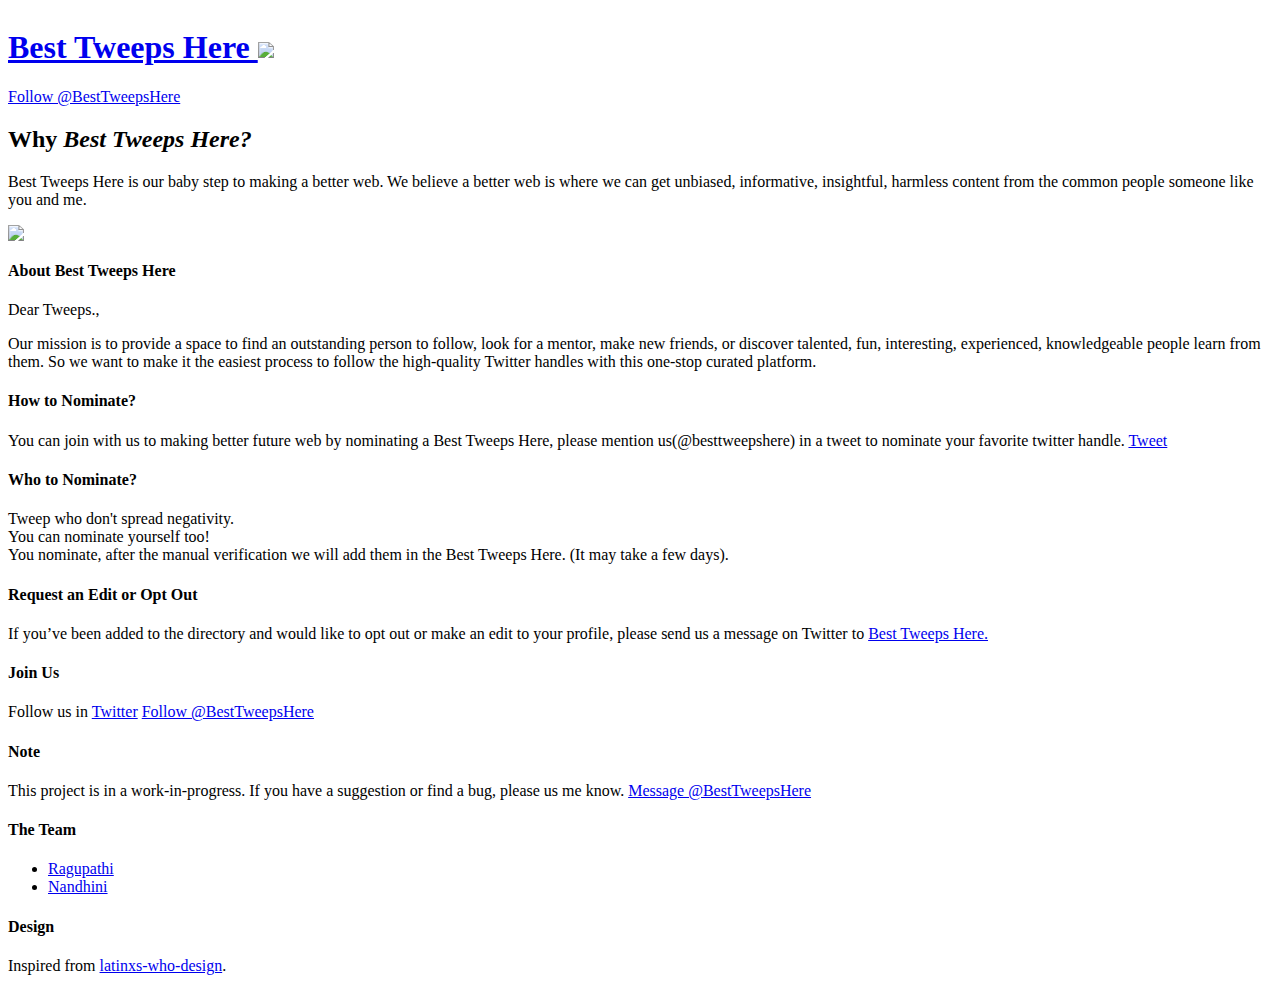
==== about.html @ 2f1e73f3 "text changes" ====
﻿<!DOCTYPE html>
<html lang="en">
	<head>
		<meta charset="utf-8"/>
		<title>Best Tweeps Here - The best place to follow the best people</title>
		<meta content="BestTweepsHere is a curated directory of best Twitter handle." name="description"/>
		<meta content="BestTweepsHere - The best place to follow the best people" property="og:title"/>
		<meta content="BestTweepsHere is a curated directory of best Twitter handle. " property="og:description"/>
		<meta content="image/BestTweepsHere_small.png" property="og:image"/>
		<meta content="summary" name="twitter:card"/>
		<meta content="width=device-width, initial-scale=1" name="viewport"/>
		<link rel="shortcut icon" href="image/BestTweepsHere_small.png" type="image/png" sizes="160x160">

		<meta name="keywords" content="BestTweepsHere, Best Tweeps, Tweeps, Twitter Tweeps" />

  <!-- Open Graph Meta -->

  <meta property="og:url" content="https://BestTweepsHere.github.io" />
  <meta property="og:image" content="image/BestTweepsHere_small.png" />
  <meta property="og:type" content="article" />

  <!-- WhatsApp Preview -->

  <link itemprop="thumbnailUrl" href="image/BestTweepsHere_small.png">
  <span itemprop="thumbnail" itemscope itemtype="http://schema.org/ImageObject">
    <link itemprop="url" href="image/BestTweepsHere_small.png">
  </span>

  <!-- Twitter Summary  -->
  <meta name="twitter:card" content="summary" />
  <meta name="twitter:site" content="@BestTweepsHere" />
  <meta name="twitter:creator" content="@BestTweepsHere" />

		<link href="https://global-uploads.webflow.com/5b9d51414158adc5804fc90e/css/latinxs-who-design.webflow.e28184f3d.css" rel="stylesheet" type="text/css"/>
		<script src="https://ajax.googleapis.com/ajax/libs/webfont/1.4.7/webfont.js" type="text/javascript"></script>
		<script type="text/javascript">WebFont.load({  google: {    families: ["Space Mono:regular,700","Merriweather Sans:regular,700,800","Chivo:regular,italic,700,700italic,900,900italic"]  }});</script>
		<!--[if lt IE 9]>
		<script src="https://cdnjs.cloudflare.com/ajax/libs/html5shiv/3.7.3/html5shiv.min.js" type="text/javascript"></script>
		<![endif]-->
		<script type="text/javascript">!function(o,c){var n=c.documentElement,t=" w-mod-";n.className+=t+"js",("ontouchstart"in o||o.DocumentTouch&&c instanceof DocumentTouch)&&(n.className+=t+"touch")}(window,document);</script>
		<!-- Global site tag (gtag.js) - Google Analytics -->
		<script async src="https://www.googletagmanager.com/gtag/js?id=UA-126809994-1"></script>
		<script>
		  window.dataLayer = window.dataLayer || [];
		  function gtag(){dataLayer.push(arguments);}
		  gtag('js', new Date());

		  gtag('config', 'UA-126809994-1');
		</script>

		<style>
         .w-form-label{
         text-overflow: ellipsis;
         display: block;
         white-space: nowrap;
         overflow: hidden;
         }
         .html-embed {
         max-width: 80%;
         }
         @media (max-width: 768px)
         .html-embed {
         font-size: 12px;
         }

				 .best_of_tamil_tweeps_logo{
					 display: block;
					 margin: auto;
				 }
      </style>
		<style>
         .category-collection-list-wrapper { overflow-x: hidden;}
         .left-nav-div  { overflow-x: hidden;}
         /*change the thinkness of the scrollbar here*/
         ::-webkit-scrollbar {
         width: 10px;
         height: 10px;
         -webkit-box-shadow: inset 0 0 6px rgba(0,0,0,0);
         -webkit-border-radius: 10px;
         border-radius: 10px;
         }
         /*add a shadow to the scrollbar here*/
         ::-webkit-scrollbar-track {
         -webkit-box-shadow: inset 0 0 0px rgba(0,0,0,0);
         -webkit-border-radius: 10px;
         border-radius: 10px;
         }
         /*this is the little scroll thumb in the bar*/
         ::-webkit-scrollbar-thumb {
         border-radius: 8px;
         background: #f8f8f8;
         height: 3px;
         }
         /*Typically you're not using this but you could if you really wanted to so I set it to be hidden, just remove this if you want it back*/
         ::-webkit-scrollbar-corner       { display: none; height: 0px; width: 0px; }
      </style>
	</head>
	<body>
		<div role="main" class="section">
			<div class="left-nav-div">
				<a href="./" class="link-block w-inline-block">
					<h1 class="heading-logo">Best Tweeps Here <img src="image/BestTweepsHere_mini.png"></h1>
					<a href="https://twitter.com/BestTweepsHere?ref_src=twsrc%5Etfw" class="twitter-follow-button" data-show-count="false">Follow @BestTweepsHere</a><script async src="https://platform.twitter.com/widgets.js" charset="utf-8"></script>
				</a>
				<div class="other-links-div">
				 <!--
				 <a href="https://twitter.com/intent/tweet?screen_name=BestTweepsHere&ref_src=twsrc%5Etfw" class="twitter-mention-button" data-size="large" data-show-screen-name="false" data-show-count="false">Nominate to @BestTweepsHere</a><script async src="https://platform.twitter.com/widgets.js" charset="utf-8"></script>
				 -->
				</div>
			</div>
			<div class="content-div-text">
				<h2>Why <i>Best Tweeps Here?</i></h2>
				<p class="copy">Best Tweeps Here is our baby step to making a better web. We believe a better web is where we can get unbiased, informative, insightful, harmless content from the common people someone like you and me. </p>
				<div id="w-node-d44ff8fbffde" class="w-video w-embed">
					<img class="best_of_tamil_tweeps_logo" src="image/BestTweepsHere.png"></iframe>
				</div>

				<h4 class="heading">About Best Tweeps Here</h4>
				<p class="copy">Dear Tweeps.,</p>
				<p class="copy"> Our mission is to provide a space to find an outstanding person to follow, look for a mentor, make new friends, or discover talented, fun, interesting, experienced, knowledgeable people learn from them.
So we want to make it the easiest process to follow the high-quality Twitter handles with this one-stop curated platform.  </p>

<h4 class="heading">How to Nominate?</h4>
<p class="copy">You can join with us to making better future web by nominating a Best Tweeps Here, please mention us(@besttweepshere) in a tweet to nominate your favorite twitter handle.
<a href="https://twitter.com/share?ref_src=twsrc%5Etfw" class="twitter-share-button" data-size="large" data-text="Hello #BestTweepsHere !" data-url="https://BestTweepsHere.github.io" data-via="BestTweepsHere" data-show-screen-name="false" data-show-count="false">Tweet</a><script async src="https://platform.twitter.com/widgets.js" charset="utf-8"></script>

</p>


<h4 class="heading">Who to Nominate?</h4>
<p class="copy">
Tweep who don't spread negativity. <br>

You can nominate yourself too! <br>

You nominate, after the manual verification we will add them in the Best Tweeps Here. (It may take a few days).
</p>

				<h4 class="heading">Request an Edit or Opt Out</h4>
				<p class="copy">If you’ve been added to the directory and would like to opt out or make an edit to your profile, please send us a message on Twitter to
					<a href="https://twitter.com/BestTweepsHere" target="_blank">Best Tweeps Here.</a>
				</p>
				<h4 class="heading">Join Us</h4>
				<p class="copy">
					Follow us in
					<a href="https://twitter.com/BestTweepsHere">Twitter</a>
					<a href="https://twitter.com/BestTweepsHere?ref_src=twsrc%5Etfw" class="twitter-follow-button" data-show-count="false">Follow @BestTweepsHere</a><script async src="https://platform.twitter.com/widgets.js" charset="utf-8"></script>
				</p>

				<h4 class="heading">Note</h4>
				<p class="copy">
				This project is in a work-in-progress. If you have a suggestion or find a bug, please us me know. <a href="https://twitter.com/messages/compose?recipient_id=&ref_src=twsrc%5Etfw" class="twitter-dm-button" data-screen-name="BestTweepsHere" data-show-count="false">Message @BestTweepsHere</a><script async src="https://platform.twitter.com/widgets.js" charset="utf-8"></script>
				</p>


				<h4 class="heading">The Team</h4>
				<ul class="unordered-list">
					<li>
						<a href="https://twitter.com/imragupathi">Ragupathi</a>
					</li>
					<li>
						<a href="https://twitter.com/im_Nandhinii">Nandhini</a>
					</li>
				</ul>
				<h4 class="heading">Design</h4>
				<p class="copy">Inspired from
					<a href="https://twitter.com/latinxsdesign" target="_blank">latinxs-who-design</a>.
				</p>

			</div>
		</div>
		<script src="https://code.jquery.com/jquery-3.3.1.min.js" type="text/javascript" integrity="sha256-FgpCb/KJQlLNfOu91ta32o/NMZxltwRo8QtmkMRdAu8=" crossorigin="anonymous"></script>
		<script src="https://global-uploads.webflow.com/5b9d51414158adc5804fc90e/js/webflow.65a51fec9.js" type="text/javascript"></script>
		<!--[if lte IE 9]>
		<script src="//cdnjs.cloudflare.com/ajax/libs/placeholders/3.0.2/placeholders.min.js"></script>
		<![endif]-->

	</body>
</html>
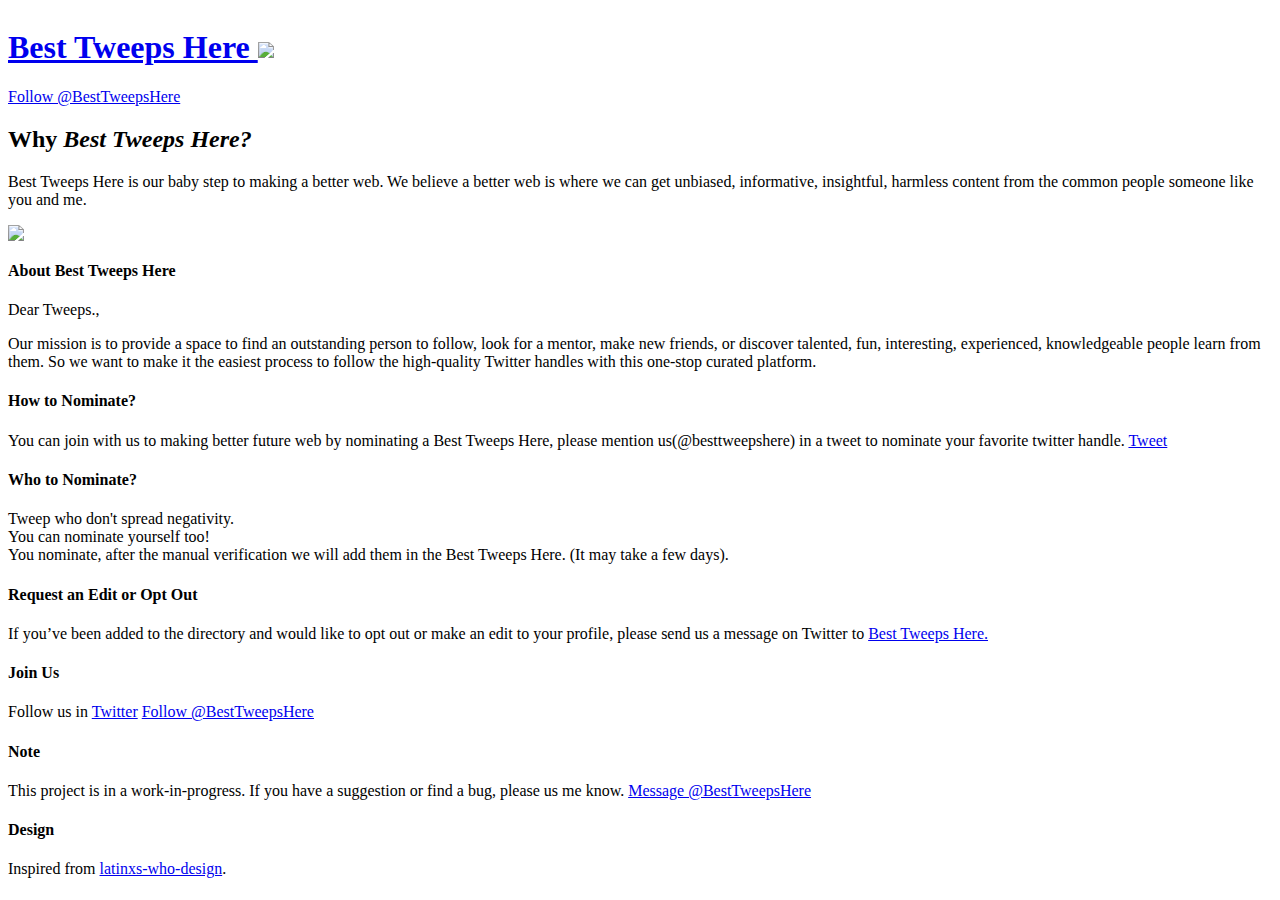
==== commit 1d2046f8: "Merge branch 'master' of https://github.com/BestTweepsHere/BestTweepsHere.github.io" ====
--- a/about.html
+++ b/about.html
@@ -13,88 +13,106 @@
 
 		<meta name="keywords" content="BestTweepsHere, Best Tweeps, Tweeps, Twitter Tweeps" />
 
-  <!-- Open Graph Meta -->
+		<!-- Open Graph Meta -->
 
-  <meta property="og:url" content="https://BestTweepsHere.github.io" />
-  <meta property="og:image" content="image/BestTweepsHere_small.png" />
-  <meta property="og:type" content="article" />
+		<meta property="og:url" content="https://BestTweepsHere.github.io" />
+		<meta property="og:image" content="image/BestTweepsHere_small.png" />
+		<meta property="og:type" content="article" />
 
-  <!-- WhatsApp Preview -->
+		<!-- WhatsApp Preview -->
 
-  <link itemprop="thumbnailUrl" href="image/BestTweepsHere_small.png">
-  <span itemprop="thumbnail" itemscope itemtype="http://schema.org/ImageObject">
-    <link itemprop="url" href="image/BestTweepsHere_small.png">
-  </span>
+		<link itemprop="thumbnailUrl" href="image/BestTweepsHere_small.png">
+		<span itemprop="thumbnail" itemscope itemtype="http://schema.org/ImageObject">
+			<link itemprop="url" href="image/BestTweepsHere_small.png">
+		</span>
 
-  <!-- Twitter Summary  -->
-  <meta name="twitter:card" content="summary" />
-  <meta name="twitter:site" content="@BestTweepsHere" />
-  <meta name="twitter:creator" content="@BestTweepsHere" />
+		<!-- Twitter Summary  -->
+		<meta name="twitter:card" content="summary" />
+		<meta name="twitter:site" content="@BestTweepsHere" />
+		<meta name="twitter:creator" content="@BestTweepsHere" />
 
 		<link href="https://global-uploads.webflow.com/5b9d51414158adc5804fc90e/css/latinxs-who-design.webflow.e28184f3d.css" rel="stylesheet" type="text/css"/>
 		<script src="https://ajax.googleapis.com/ajax/libs/webfont/1.4.7/webfont.js" type="text/javascript"></script>
+		
 		<script type="text/javascript">WebFont.load({  google: {    families: ["Space Mono:regular,700","Merriweather Sans:regular,700,800","Chivo:regular,italic,700,700italic,900,900italic"]  }});</script>
+		
 		<!--[if lt IE 9]>
 		<script src="https://cdnjs.cloudflare.com/ajax/libs/html5shiv/3.7.3/html5shiv.min.js" type="text/javascript"></script>
 		<![endif]-->
+		
 		<script type="text/javascript">!function(o,c){var n=c.documentElement,t=" w-mod-";n.className+=t+"js",("ontouchstart"in o||o.DocumentTouch&&c instanceof DocumentTouch)&&(n.className+=t+"touch")}(window,document);</script>
+		
 		<!-- Global site tag (gtag.js) - Google Analytics -->
 		<script async src="https://www.googletagmanager.com/gtag/js?id=UA-126809994-1"></script>
 		<script>
-		  window.dataLayer = window.dataLayer || [];
-		  function gtag(){dataLayer.push(arguments);}
-		  gtag('js', new Date());
-
-		  gtag('config', 'UA-126809994-1');
+			window.dataLayer = window.dataLayer || [];
+			function gtag(){dataLayer.push(arguments);}
+			gtag('js', new Date());
+			gtag('config', 'UA-126809994-1');
 		</script>
 
 		<style>
-         .w-form-label{
-         text-overflow: ellipsis;
-         display: block;
-         white-space: nowrap;
-         overflow: hidden;
-         }
-         .html-embed {
-         max-width: 80%;
-         }
-         @media (max-width: 768px)
-         .html-embed {
-         font-size: 12px;
-         }
+			.w-form-label{
+				text-overflow: ellipsis;
+				display: block;
+				white-space: nowrap;
+				overflow: hidden;
+			}
+			.html-embed {
+				max-width: 80%;
+			}
+			@media (max-width: 768px){
+				.html-embed {
+				font-size: 12px;
+				}
+			}
+			.best_of_tamil_tweeps_logo{
+				display: block;
+				margin: auto;
+			}
 
-				 .best_of_tamil_tweeps_logo{
-					 display: block;
-					 margin: auto;
-				 }
-      </style>
+		 </style>
+		 
 		<style>
-         .category-collection-list-wrapper { overflow-x: hidden;}
-         .left-nav-div  { overflow-x: hidden;}
-         /*change the thinkness of the scrollbar here*/
-         ::-webkit-scrollbar {
-         width: 10px;
-         height: 10px;
-         -webkit-box-shadow: inset 0 0 6px rgba(0,0,0,0);
-         -webkit-border-radius: 10px;
-         border-radius: 10px;
-         }
-         /*add a shadow to the scrollbar here*/
-         ::-webkit-scrollbar-track {
-         -webkit-box-shadow: inset 0 0 0px rgba(0,0,0,0);
-         -webkit-border-radius: 10px;
-         border-radius: 10px;
-         }
-         /*this is the little scroll thumb in the bar*/
-         ::-webkit-scrollbar-thumb {
-         border-radius: 8px;
-         background: #f8f8f8;
-         height: 3px;
-         }
-         /*Typically you're not using this but you could if you really wanted to so I set it to be hidden, just remove this if you want it back*/
-         ::-webkit-scrollbar-corner       { display: none; height: 0px; width: 0px; }
+			.category-collection-list-wrapper{
+				overflow-x: hidden;
+			}
+			.left-nav-div{ 
+				overflow-x: hidden;
+			}
+
+			/*change the thinkness of the scrollbar here*/
+			::-webkit-scrollbar {
+				width: 10px;
+				height: 10px;
+				-webkit-box-shadow: inset 0 0 6px rgba(0,0,0,0);
+				-webkit-border-radius: 10px;
+				border-radius: 10px;
+			}
+
+			/*add a shadow to the scrollbar here*/
+			::-webkit-scrollbar-track {
+				-webkit-box-shadow: inset 0 0 0px rgba(0,0,0,0);
+				-webkit-border-radius: 10px;
+				border-radius: 10px;
+			}
+
+			/*this is the little scroll thumb in the bar*/
+			::-webkit-scrollbar-thumb {
+				border-radius: 8px;
+				background: #f8f8f8;
+				height: 3px;
+			}
+
+			/*Typically you're not using this but you could if you really wanted to so I set it to be hidden, just remove this if you want it back*/
+			::-webkit-scrollbar-corner{ 
+				display: none; 
+				height: 0px; 
+				width: 0px; 
+			}
       </style>
 	</head>
+
 	<body>
 		<div role="main" class="section">
 			<div class="left-nav-div">
@@ -118,23 +136,22 @@
 				<h4 class="heading">About Best Tweeps Here</h4>
 				<p class="copy">Dear Tweeps.,</p>
 				<p class="copy"> Our mission is to provide a space to find an outstanding person to follow, look for a mentor, make new friends, or discover talented, fun, interesting, experienced, knowledgeable people learn from them.
-So we want to make it the easiest process to follow the high-quality Twitter handles with this one-stop curated platform.  </p>
+				So we want to make it the easiest process to follow the high-quality Twitter handles with this one-stop curated platform.  </p>
 
-<h4 class="heading">How to Nominate?</h4>
-<p class="copy">You can join with us to making better future web by nominating a Best Tweeps Here, please mention us(@besttweepshere) in a tweet to nominate your favorite twitter handle.
-<a href="https://twitter.com/share?ref_src=twsrc%5Etfw" class="twitter-share-button" data-size="large" data-text="Hello #BestTweepsHere !" data-url="https://BestTweepsHere.github.io" data-via="BestTweepsHere" data-show-screen-name="false" data-show-count="false">Tweet</a><script async src="https://platform.twitter.com/widgets.js" charset="utf-8"></script>
-
-</p>
+				<h4 class="heading">How to Nominate?</h4>
+				<p class="copy">You can join with us to making better future web by nominating a Best Tweeps Here, please mention us(@besttweepshere) in a tweet to nominate your favorite twitter handle.
+				<a href="https://twitter.com/share?ref_src=twsrc%5Etfw" class="twitter-share-button" data-size="large" data-text="Hello #BestTweepsHere !" data-url="https://BestTweepsHere.github.io" data-via="BestTweepsHere" data-show-screen-name="false" data-show-count="false">Tweet</a><script async src="https://platform.twitter.com/widgets.js" charset="utf-8"></script>
+				</p>
 
 
-<h4 class="heading">Who to Nominate?</h4>
-<p class="copy">
-Tweep who don't spread negativity. <br>
+				<h4 class="heading">Who to Nominate?</h4>
+				<p class="copy">
+					Tweep who don't spread negativity. <br>
 
-You can nominate yourself too! <br>
+					You can nominate yourself too! <br>
 
-You nominate, after the manual verification we will add them in the Best Tweeps Here. (It may take a few days).
-</p>
+					You nominate, after the manual verification we will add them in the Best Tweeps Here. (It may take a few days).
+				</p>
 
 				<h4 class="heading">Request an Edit or Opt Out</h4>
 				<p class="copy">If you’ve been added to the directory and would like to opt out or make an edit to your profile, please send us a message on Twitter to
@@ -152,16 +169,6 @@
 				This project is in a work-in-progress. If you have a suggestion or find a bug, please us me know. <a href="https://twitter.com/messages/compose?recipient_id=&ref_src=twsrc%5Etfw" class="twitter-dm-button" data-screen-name="BestTweepsHere" data-show-count="false">Message @BestTweepsHere</a><script async src="https://platform.twitter.com/widgets.js" charset="utf-8"></script>
 				</p>
 
-
-				<h4 class="heading">The Team</h4>
-				<ul class="unordered-list">
-					<li>
-						<a href="https://twitter.com/imragupathi">Ragupathi</a>
-					</li>
-					<li>
-						<a href="https://twitter.com/im_Nandhinii">Nandhini</a>
-					</li>
-				</ul>
 				<h4 class="heading">Design</h4>
 				<p class="copy">Inspired from
 					<a href="https://twitter.com/latinxsdesign" target="_blank">latinxs-who-design</a>.
@@ -169,11 +176,9 @@
 
 			</div>
 		</div>
+
 		<script src="https://code.jquery.com/jquery-3.3.1.min.js" type="text/javascript" integrity="sha256-FgpCb/KJQlLNfOu91ta32o/NMZxltwRo8QtmkMRdAu8=" crossorigin="anonymous"></script>
 		<script src="https://global-uploads.webflow.com/5b9d51414158adc5804fc90e/js/webflow.65a51fec9.js" type="text/javascript"></script>
-		<!--[if lte IE 9]>
-		<script src="//cdnjs.cloudflare.com/ajax/libs/placeholders/3.0.2/placeholders.min.js"></script>
-		<![endif]-->
-
+	
 	</body>
 </html>
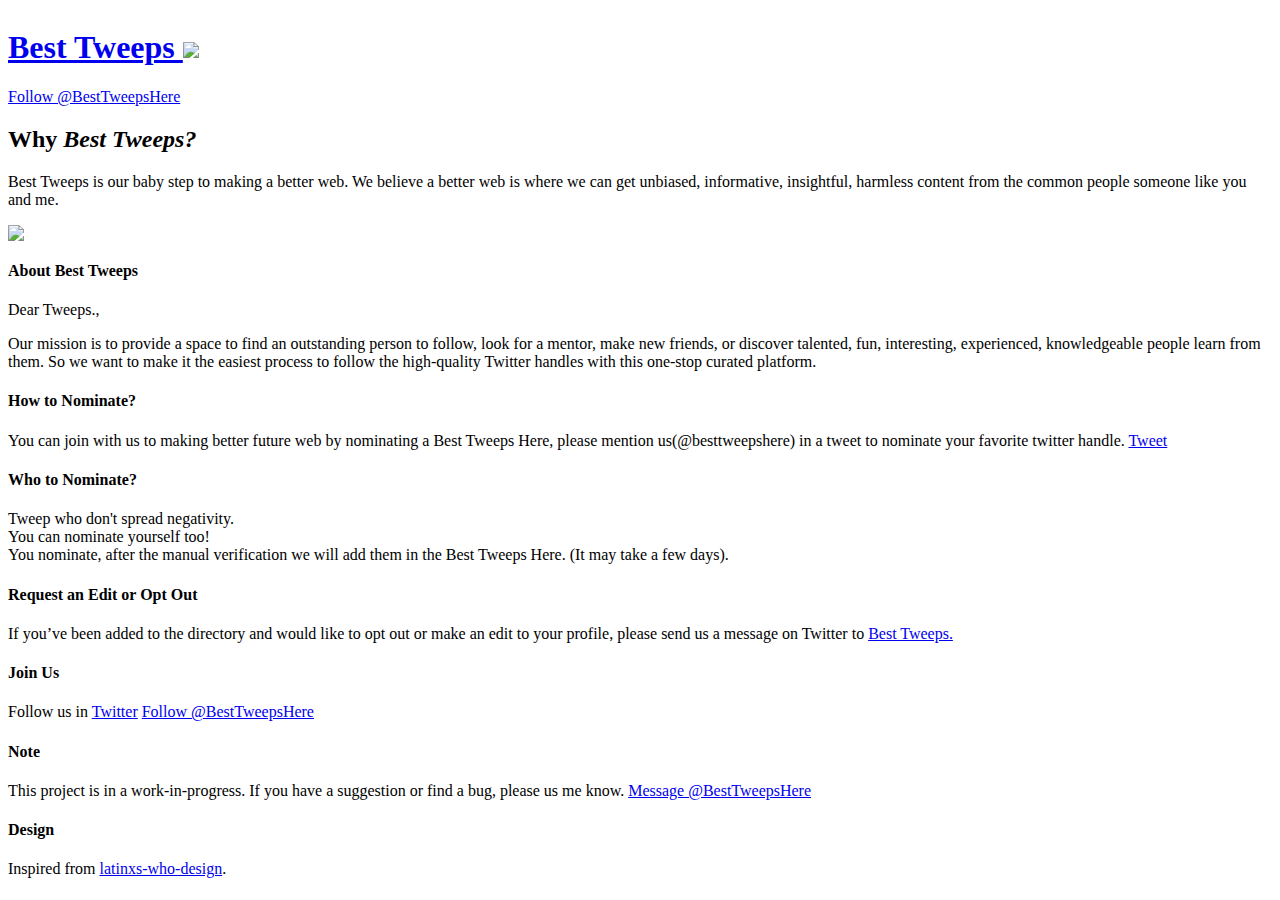
==== commit 4ab9ff81: "small fixes" ====
--- a/about.html
+++ b/about.html
@@ -2,20 +2,20 @@
 <html lang="en">
 	<head>
 		<meta charset="utf-8"/>
-		<title>Best Tweeps Here - The best place to follow the best people</title>
-		<meta content="BestTweepsHere is a curated directory of best Twitter handle." name="description"/>
-		<meta content="BestTweepsHere - The best place to follow the best people" property="og:title"/>
-		<meta content="BestTweepsHere is a curated directory of best Twitter handle. " property="og:description"/>
+		<title>Best Tweeps - The best place to follow the best people</title>
+		<meta content="BestTweeps is a curated directory of best Twitter handle." name="description"/>
+		<meta content="BestTweeps - The best place to follow the best people" property="og:title"/>
+		<meta content="BestTweeps is a curated directory of best Twitter handle. " property="og:description"/>
 		<meta content="image/BestTweepsHere_small.png" property="og:image"/>
 		<meta content="summary" name="twitter:card"/>
 		<meta content="width=device-width, initial-scale=1" name="viewport"/>
 		<link rel="shortcut icon" href="image/BestTweepsHere_small.png" type="image/png" sizes="160x160">
 
-		<meta name="keywords" content="BestTweepsHere, Best Tweeps, Tweeps, Twitter Tweeps" />
+		<meta name="keywords" content="BestTweeps.com, Best Tweeps, Tweeps, Twitter Tweeps" />
 
 		<!-- Open Graph Meta -->
 
-		<meta property="og:url" content="https://BestTweepsHere.github.io" />
+		<meta property="og:url" content="https://BestTweeps.com" />
 		<meta property="og:image" content="image/BestTweepsHere_small.png" />
 		<meta property="og:type" content="article" />
 
@@ -117,7 +117,7 @@
 		<div role="main" class="section">
 			<div class="left-nav-div">
 				<a href="./" class="link-block w-inline-block">
-					<h1 class="heading-logo">Best Tweeps Here <img src="image/BestTweepsHere_mini.png"></h1>
+					<h1 class="heading-logo">Best Tweeps <img src="image/BestTweepsHere_mini.png"></h1>
 					<a href="https://twitter.com/BestTweepsHere?ref_src=twsrc%5Etfw" class="twitter-follow-button" data-show-count="false">Follow @BestTweepsHere</a><script async src="https://platform.twitter.com/widgets.js" charset="utf-8"></script>
 				</a>
 				<div class="other-links-div">
@@ -127,13 +127,13 @@
 				</div>
 			</div>
 			<div class="content-div-text">
-				<h2>Why <i>Best Tweeps Here?</i></h2>
-				<p class="copy">Best Tweeps Here is our baby step to making a better web. We believe a better web is where we can get unbiased, informative, insightful, harmless content from the common people someone like you and me. </p>
+				<h2>Why <i>Best Tweeps?</i></h2>
+				<p class="copy">Best Tweeps is our baby step to making a better web. We believe a better web is where we can get unbiased, informative, insightful, harmless content from the common people someone like you and me. </p>
 				<div id="w-node-d44ff8fbffde" class="w-video w-embed">
 					<img class="best_of_tamil_tweeps_logo" src="image/BestTweepsHere.png"></iframe>
 				</div>
 
-				<h4 class="heading">About Best Tweeps Here</h4>
+				<h4 class="heading">About Best Tweeps </h4>
 				<p class="copy">Dear Tweeps.,</p>
 				<p class="copy"> Our mission is to provide a space to find an outstanding person to follow, look for a mentor, make new friends, or discover talented, fun, interesting, experienced, knowledgeable people learn from them.
 				So we want to make it the easiest process to follow the high-quality Twitter handles with this one-stop curated platform.  </p>
@@ -155,7 +155,7 @@
 
 				<h4 class="heading">Request an Edit or Opt Out</h4>
 				<p class="copy">If you’ve been added to the directory and would like to opt out or make an edit to your profile, please send us a message on Twitter to
-					<a href="https://twitter.com/BestTweepsHere" target="_blank">Best Tweeps Here.</a>
+					<a href="https://twitter.com/BestTweepsHere" target="_blank">Best Tweeps.</a>
 				</p>
 				<h4 class="heading">Join Us</h4>
 				<p class="copy">
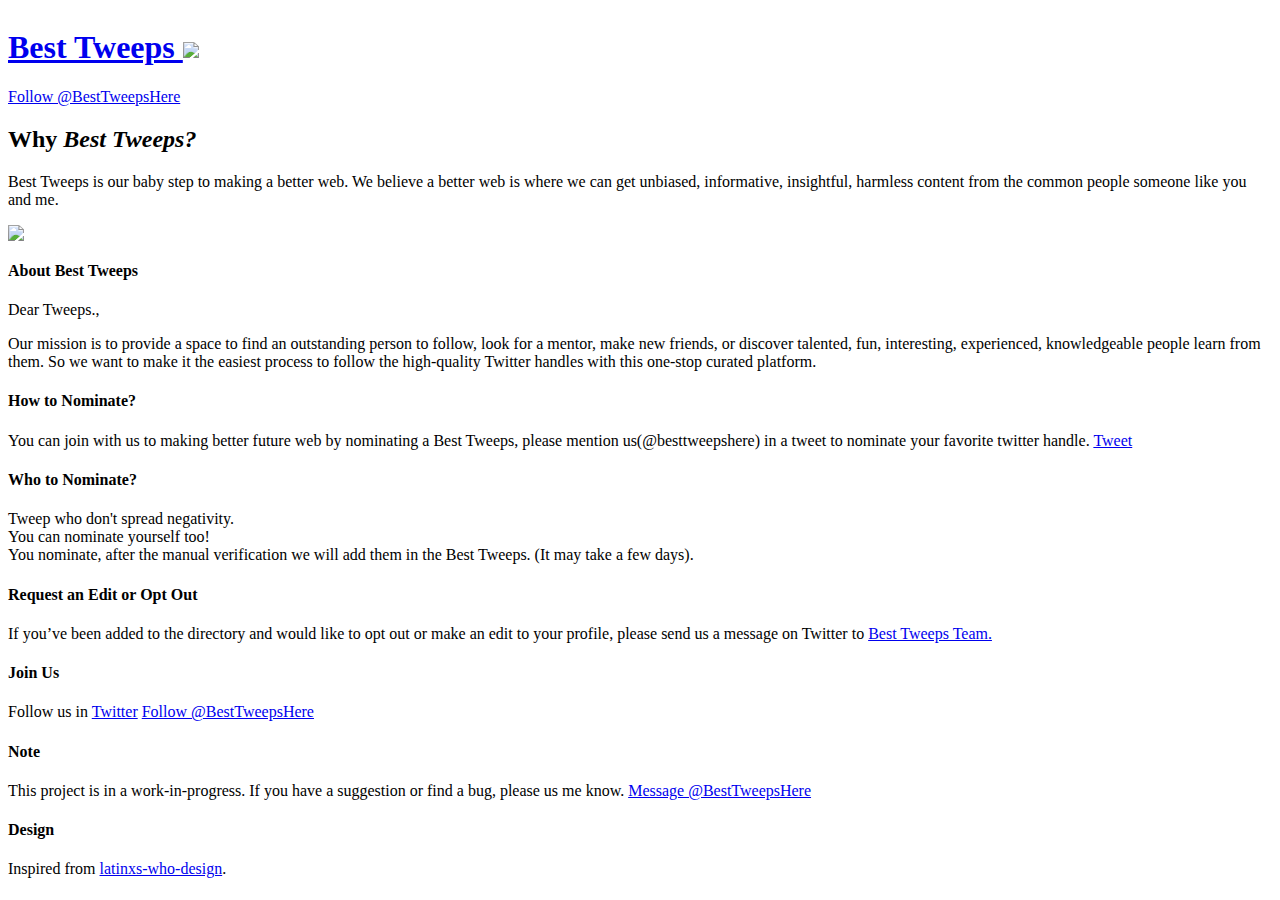
==== commit 8d2a4904: "twitter link changes" ====
--- a/about.html
+++ b/about.html
@@ -3,34 +3,40 @@
 	<head>
 		<meta charset="utf-8"/>
 		<title>Best Tweeps - The best place to follow the best people</title>
+
 		<meta content="BestTweeps is a curated directory of best Twitter handle." name="description"/>
-		<meta content="BestTweeps - The best place to follow the best people" property="og:title"/>
-		<meta content="BestTweeps is a curated directory of best Twitter handle. " property="og:description"/>
-		<meta content="image/BestTweepsHere_small.png" property="og:image"/>
-		<meta content="summary" name="twitter:card"/>
-		<meta content="width=device-width, initial-scale=1" name="viewport"/>
-		<link rel="shortcut icon" href="image/BestTweepsHere_small.png" type="image/png" sizes="160x160">
-
-		<meta name="keywords" content="BestTweeps.com, Best Tweeps, Tweeps, Twitter Tweeps" />
-
-		<!-- Open Graph Meta -->
-
-		<meta property="og:url" content="https://BestTweeps.com" />
-		<meta property="og:image" content="image/BestTweepsHere_small.png" />
-		<meta property="og:type" content="article" />
-
-		<!-- WhatsApp Preview -->
-
-		<link itemprop="thumbnailUrl" href="image/BestTweepsHere_small.png">
-		<span itemprop="thumbnail" itemscope itemtype="http://schema.org/ImageObject">
-			<link itemprop="url" href="image/BestTweepsHere_small.png">
-		</span>
-
-		<!-- Twitter Summary  -->
-		<meta name="twitter:card" content="summary" />
-		<meta name="twitter:site" content="@BestTweepsHere" />
-		<meta name="twitter:creator" content="@BestTweepsHere" />
-
+			<meta content="Best Tweeps - The best place to follow the best people" property="og:title"/>
+			<meta content="BestTweeps is a curated directory of best Twitter handle. " property="og:description"/>
+			<meta content="http://BestTweeps.com/image/BestTweepsHere_small.png" property="og:image"/>
+			<meta content="summary" name="twitter:card"/>
+			<meta content="width=device-width, initial-scale=1" name="viewport"/>
+			
+			<link rel="shortcut icon" href="http://BestTweeps.com/image/BestTweepsHere_small.png" type="image/png" sizes="160x160">
+	
+			<meta name="keywords" content="BestTweepsHere, Best Tweeps, Tweeps, Twitter Tweeps" />
+	
+			<!-- Open Graph Meta -->
+	
+			<meta property="og:url" content="http://BestTweeps.com" />
+			<meta property="og:image" content="http://BestTweeps.com/image/BestTweepsHere_small.png" />
+			<meta property="og:type" content="article" />
+	
+			<!-- WhatsApp Preview -->
+	
+			<link itemprop="thumbnailUrl" href="http://BestTweeps.com/image/BestTweepsHere_small.png">
+			<span itemprop="thumbnail" itemscope itemtype="http://schema.org/ImageObject">
+			<link itemprop="url" href="http://BestTweeps.com/image/BestTweepsHere_small.png">
+			</span>
+	
+			<!-- Twitter Summary  -->
+			<meta name="twitter:site" content="@BestTweepsHere" />
+			<meta name="twitter:creator" content="@BestTweepsHere" />
+	
+		<meta name="twitter:title" content="Best Tweeps - The best place to follow the best people">
+			<meta name="twitter:description" content=" Best Tweeps - The best place to follow the best people">
+			<meta name="twitter:image" content="http://besttweeps.com/image/BestTweepsHere_small.png">
+			<meta name="twitter:card" content="summary_large_image">
+	
 		<link href="https://global-uploads.webflow.com/5b9d51414158adc5804fc90e/css/latinxs-who-design.webflow.e28184f3d.css" rel="stylesheet" type="text/css"/>
 		<script src="https://ajax.googleapis.com/ajax/libs/webfont/1.4.7/webfont.js" type="text/javascript"></script>
 		
@@ -139,7 +145,7 @@
 				So we want to make it the easiest process to follow the high-quality Twitter handles with this one-stop curated platform.  </p>
 
 				<h4 class="heading">How to Nominate?</h4>
-				<p class="copy">You can join with us to making better future web by nominating a Best Tweeps Here, please mention us(@besttweepshere) in a tweet to nominate your favorite twitter handle.
+				<p class="copy">You can join with us to making better future web by nominating a Best Tweeps, please mention us(@besttweepshere) in a tweet to nominate your favorite twitter handle.
 				<a href="https://twitter.com/share?ref_src=twsrc%5Etfw" class="twitter-share-button" data-size="large" data-text="Hello #BestTweepsHere !" data-url="https://BestTweepsHere.github.io" data-via="BestTweepsHere" data-show-screen-name="false" data-show-count="false">Tweet</a><script async src="https://platform.twitter.com/widgets.js" charset="utf-8"></script>
 				</p>
 
@@ -150,12 +156,12 @@
 
 					You can nominate yourself too! <br>
 
-					You nominate, after the manual verification we will add them in the Best Tweeps Here. (It may take a few days).
+					You nominate, after the manual verification we will add them in the Best Tweeps. (It may take a few days).
 				</p>
 
 				<h4 class="heading">Request an Edit or Opt Out</h4>
 				<p class="copy">If you’ve been added to the directory and would like to opt out or make an edit to your profile, please send us a message on Twitter to
-					<a href="https://twitter.com/BestTweepsHere" target="_blank">Best Tweeps.</a>
+					<a href="https://twitter.com/imragupathi" target="_blank">Best Tweeps Team.</a>
 				</p>
 				<h4 class="heading">Join Us</h4>
 				<p class="copy">
